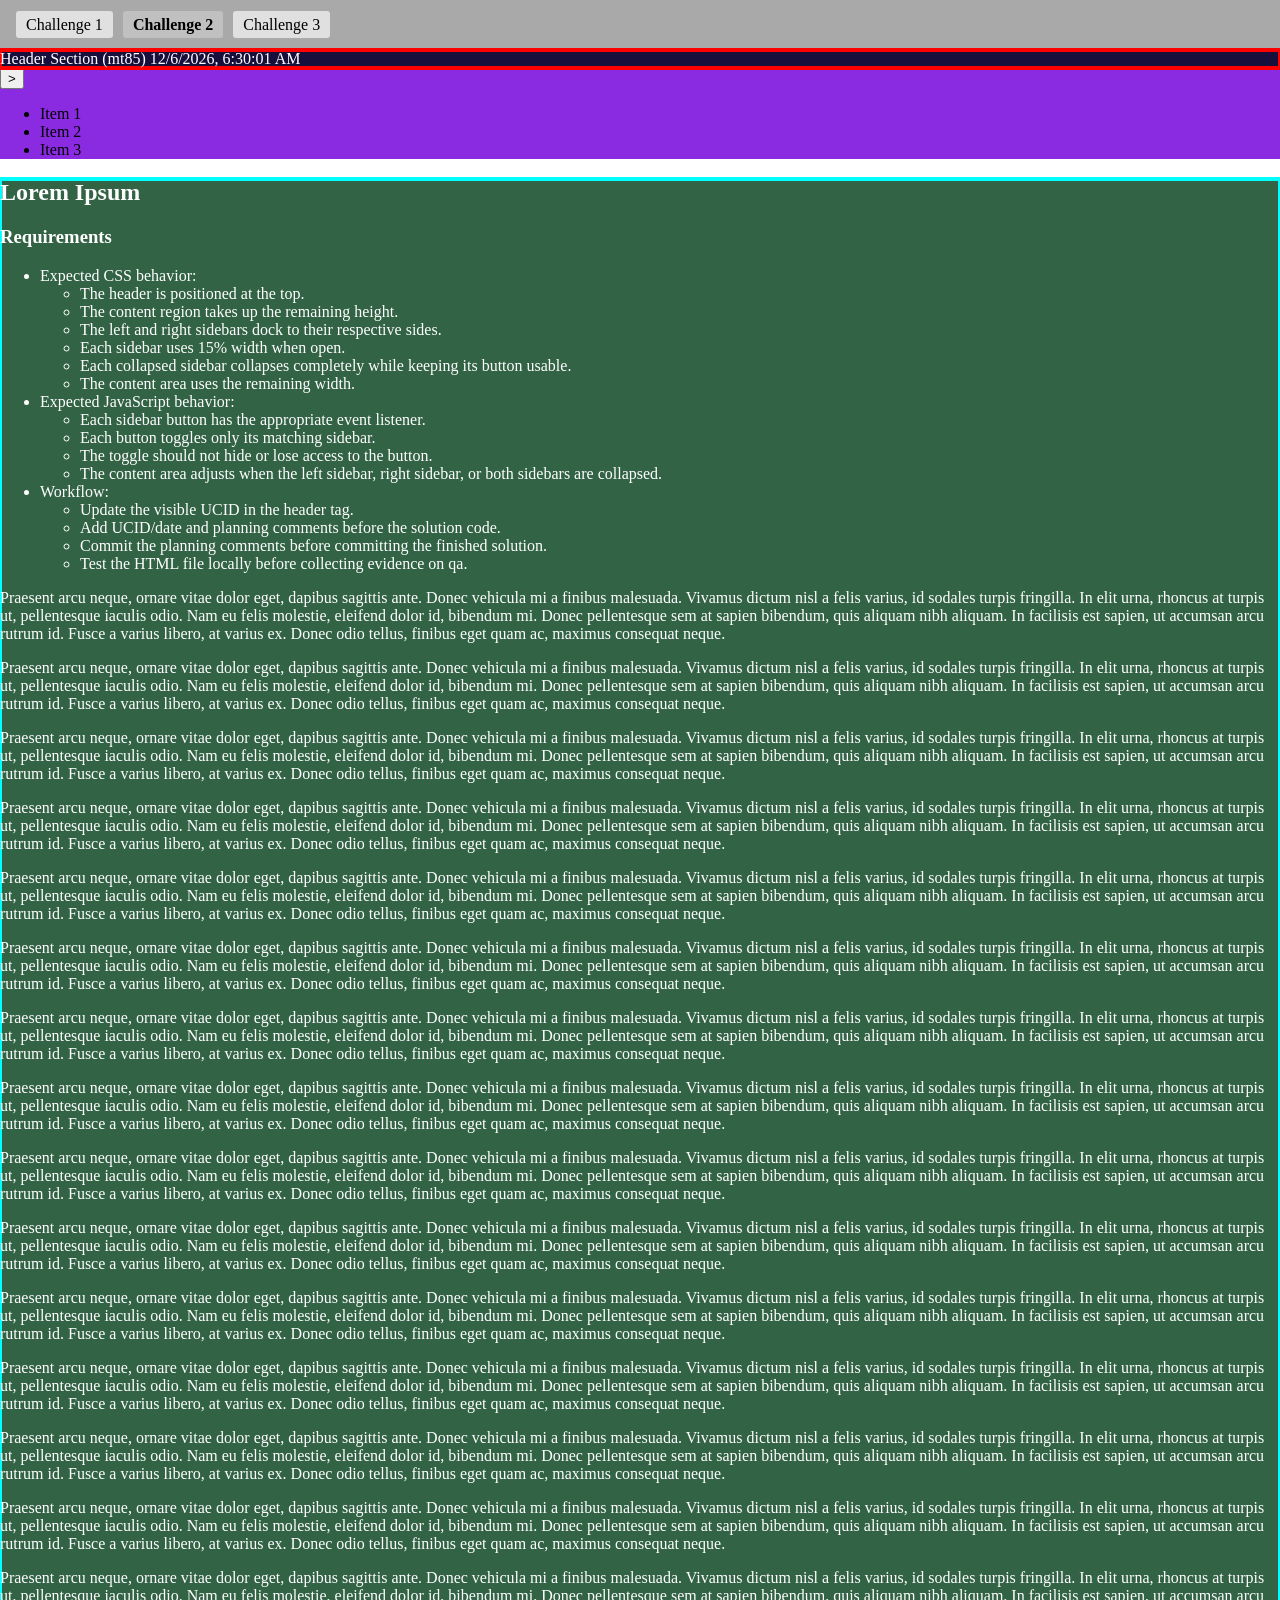
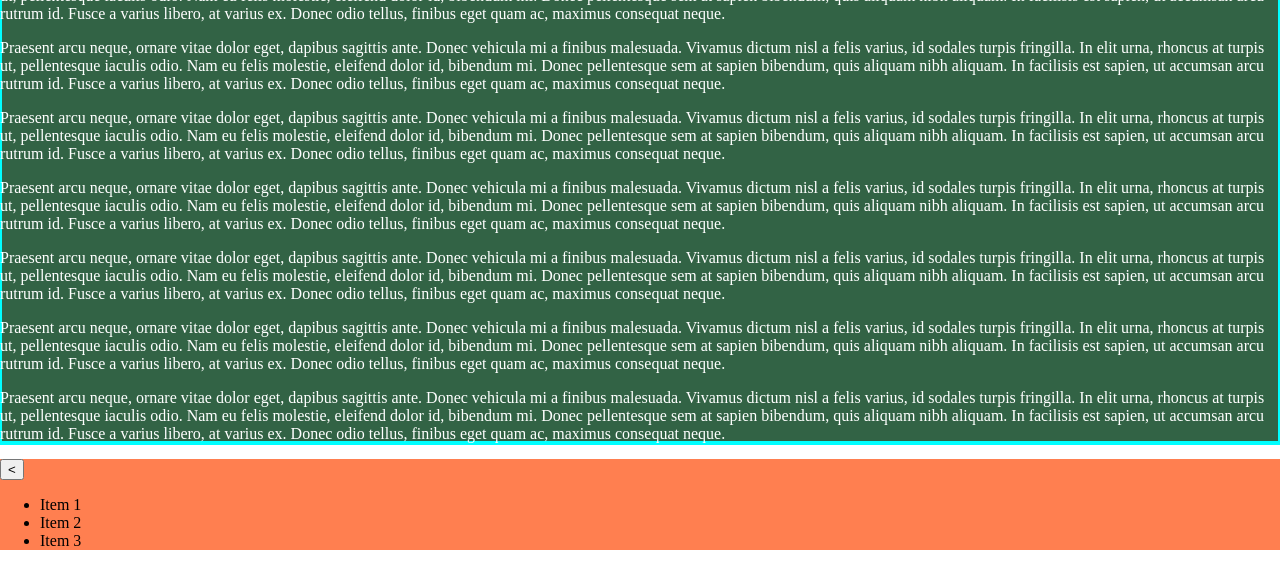
==== public_html/m03/hw/challenge2.html @ 3c51c14e "Add module 3 homework starter files" ====
<!--
Challenge 2: Sidebar Layout with Collapsing Sidebars
-----------------------------------------------------
Requirements:
    Goal: edit the allowed style and script areas to solve the sidebar layout and toggle challenge.

    Expected CSS behavior:
    1. The header is positioned at the top.
    2. The content region takes up the remaining height.
    3. The left and right sidebars dock to their respective sides.
    4. Each sidebar uses 15% width when open.
    5. Each collapsed sidebar collapses completely while keeping its button usable.
    6. The content area uses the remaining width.

    Expected JavaScript behavior:
    1. Each sidebar button has the appropriate event listener.
    2. Each button toggles only its matching sidebar.
    3. The toggle should not hide or lose access to the button.
    4. The content area adjusts when the left sidebar, right sidebar, or both sidebars are collapsed.

Workflow:
    1. Update the visible UCID in the header tag.
    2. Add UCID/date and planning comments before the solution code.
    3. Commit the planning comments before committing the finished solution.
    4. Test the HTML file locally before collecting evidence on qa.

Notes:
 - Edit only your UCID, the style block, and the script block at the bottom of this file.
 - Do not edit styles.css, utils.js, or the page markup outside the allowed areas.
 - Any CSS/JavaScript approach is acceptable if the required behavior is accomplished.
 - A collapsed sidebar must collapse completely, but the button must remain usable.

-->

<!DOCTYPE html>
<html lang="en">

<head>
    <meta charset="UTF-8">
    <meta name="viewport" content="width=device-width, initial-scale=1.0">
    <title>Sidebar Layout</title>
    <link rel="stylesheet" href="styles.css">
</head>

<body class="challenge2">
    <nav>
        <ul>
            <li><a href="challenge1.html">Challenge 1</a></li>
            <li><a href="challenge2.html" class="active">Challenge 2</a></li>
            <li><a href="challenge3.html">Challenge 3</a></li>
        </ul>
    </nav>
    <!-- Edit your UCID here -->
    <header>Header Section (mt85)</header>
    <!-- Don't make any other edits to the HTML -->
    <div class="container">
        <aside id="left-sidebar">
            <button>&gt;</button>
            <ul>
                <li>Item 1</li>
                <li>Item 2</li>
                <li>Item 3</li>
            </ul>
        </aside>

        <main class="content">
            <h2>Lorem Ipsum</h2>
            <section>
                <!-- Challenge Requirements -->
                <h3>Requirements</h3>
                <ul>
                    <li>Expected CSS behavior:
                        <ul>
                            <li>The header is positioned at the top.</li>
                            <li>The content region takes up the remaining height.</li>
                            <li>The left and right sidebars dock to their respective sides.</li>
                            <li>Each sidebar uses 15% width when open.</li>
                            <li>Each collapsed sidebar collapses completely while keeping its button usable.</li>
                            <li>The content area uses the remaining width.</li>
                        </ul>
                    </li>
                    <li>Expected JavaScript behavior:
                        <ul>
                            <li>Each sidebar button has the appropriate event listener.</li>
                            <li>Each button toggles only its matching sidebar.</li>
                            <li>The toggle should not hide or lose access to the button.</li>
                            <li>The content area adjusts when the left sidebar, right sidebar, or both sidebars are collapsed.</li>
                        </ul>
                    </li>
                    <li>Workflow:
                        <ul>
                            <li>Update the visible UCID in the header tag.</li>
                            <li>Add UCID/date and planning comments before the solution code.</li>
                            <li>Commit the planning comments before committing the finished solution.</li>
                            <li>Test the HTML file locally before collecting evidence on qa.</li>
                        </ul>
                    </li>
                </ul>
            </section>
            <p>Praesent arcu neque, ornare vitae dolor eget, dapibus sagittis ante. Donec vehicula mi a finibus
                malesuada. Vivamus dictum nisl a felis varius, id sodales turpis fringilla. In elit urna, rhoncus at
                turpis ut, pellentesque iaculis odio. Nam eu felis molestie, eleifend dolor id, bibendum mi. Donec
                pellentesque sem at sapien bibendum, quis aliquam nibh aliquam. In facilisis est sapien, ut accumsan
                arcu rutrum id. Fusce a varius libero, at varius ex. Donec odio tellus, finibus eget quam ac, maximus
                consequat neque.</p>
        </main>

        <aside id="right-sidebar">
            <button>&lt;</button>
            <ul>
                <li>Item 1</li>
                <li>Item 2</li>
                <li>Item 3</li>
            </ul>
        </aside>
    </div>

    <script src="utils.js"></script>

    <script>
        /*
            Add UCID/date and planning comments before your JavaScript solution.
            Solve the sidebar toggle logic here by attaching appropriate event listeners.
        */
    </script>

    <style>
        /*
            Add UCID/date and planning comments before your CSS solution.
            Write Challenge 2 layout CSS here; do not override anything in styles.css.
        */
    </style>
</body>

</html>
---- public_html/m03/hw/styles.css ----
/* Do not make any edits to this file*/
html,body {
    margin: 0 !important;
    padding: 0 !important;
    box-sizing: border-box !important;
}

.challenge1,
.challenge2,
.challenge3 {

    /* same header, footer, main across challenges*/
    header,
    footer {
        background-color: #190f3d !important;
        color: white !important;
        outline: 2px solid red !important;
        box-shadow: 0 0 0 2px red inset !important;
    }

    main {
        background: #326345 !important;
        color: white !important;
        outline: 2px solid cyan !important;
        box-shadow: 0 0 0 2px cyan inset !important;
    }

    /* same nav across challenges*/
    nav {
        background-color: darkgray !important;
        padding: 1em !important;
    }

    nav ul {
        display: flex !important;
        gap: 10px !important;
        padding: 0 !important;
        margin: 0 !important;
    }

    nav ul li {
        list-style: none !important;
    }

    nav ul li a {
        text-decoration: none !important;
        padding: 5px 10px !important;
        background-color: #e0e0e0 !important;
        border-radius: 3px !important;
        color: black !important;
    }

    nav ul li a.active {
        background-color: #c0c0c0 !important;
        font-weight: bold !important;
    }

    nav ul li a:hover {
        background-color: #d0d0d0 !important;
    }
}

.challenge3 .panel {
    background-color: aqua !important;
}

.challenge2 #left-sidebar {
    background-color: blueviolet !important;
}

.challenge2 #right-sidebar {
    background-color: coral !important;
}
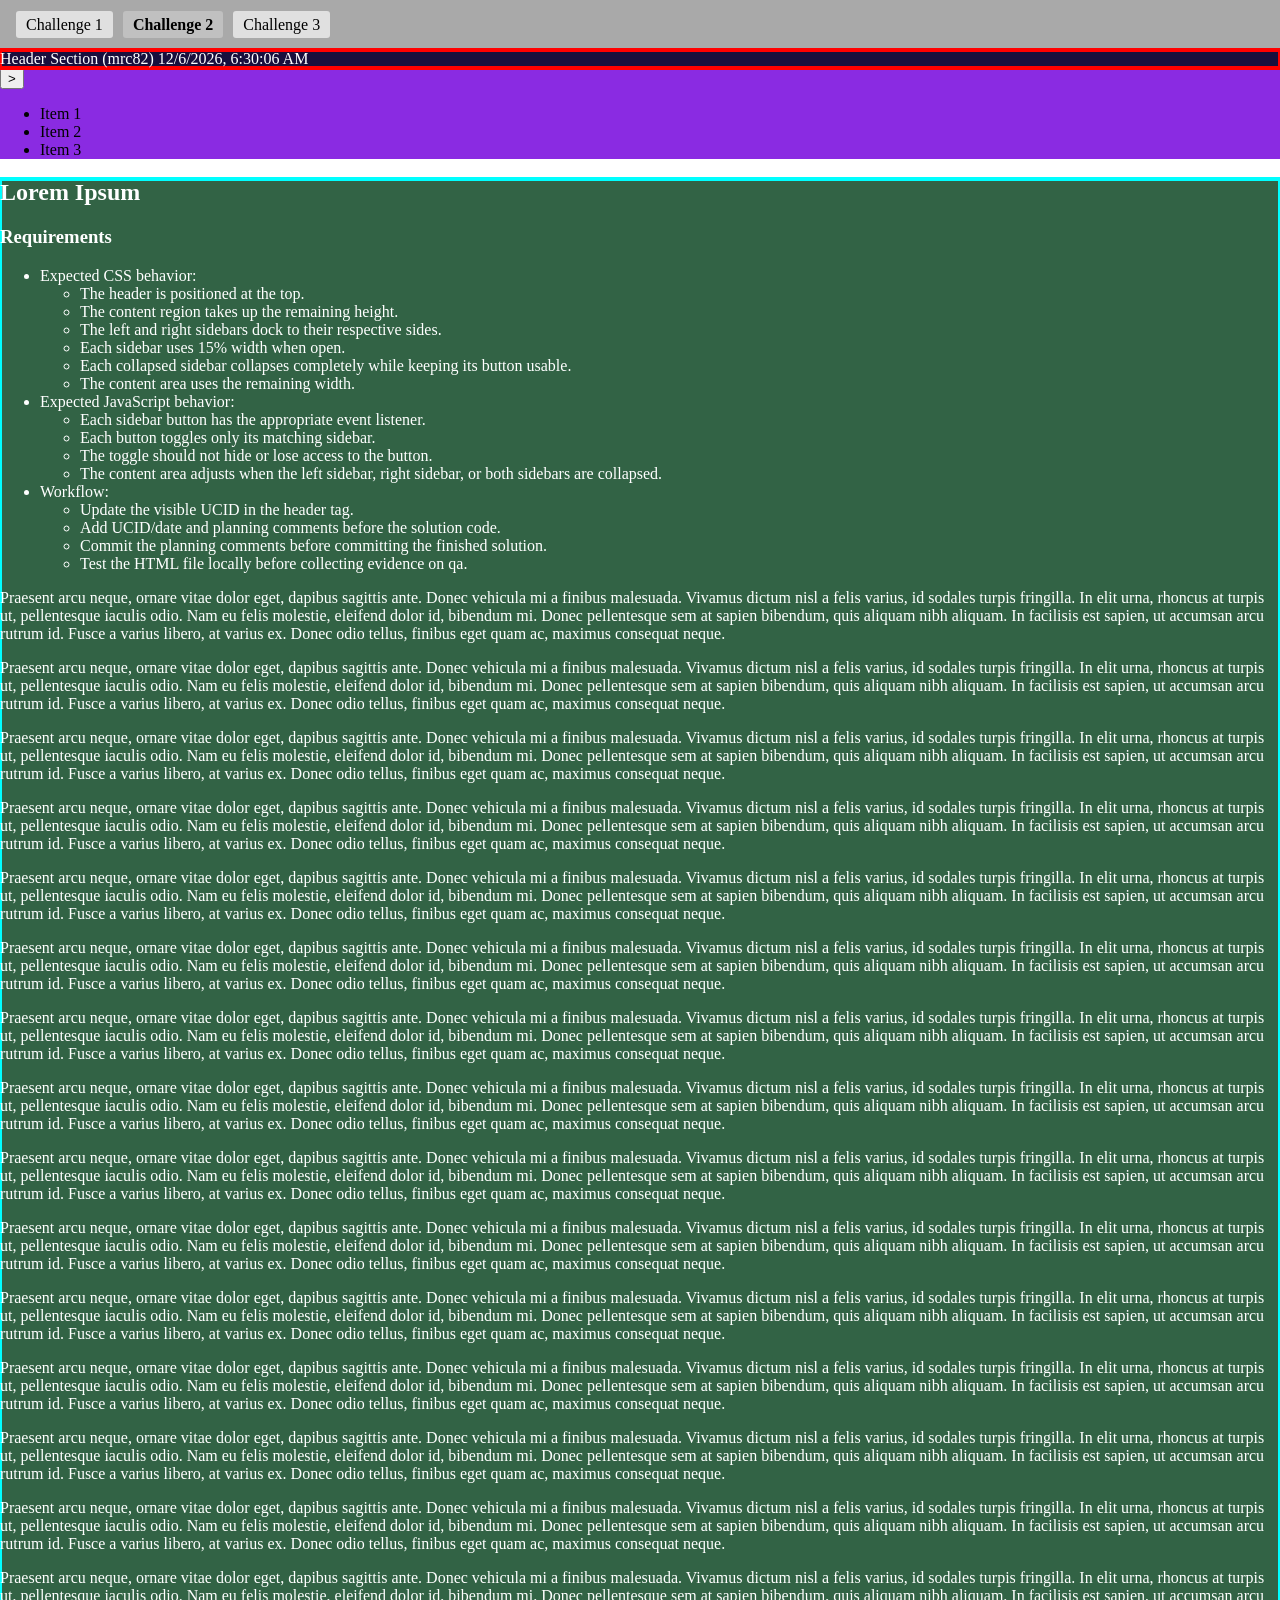
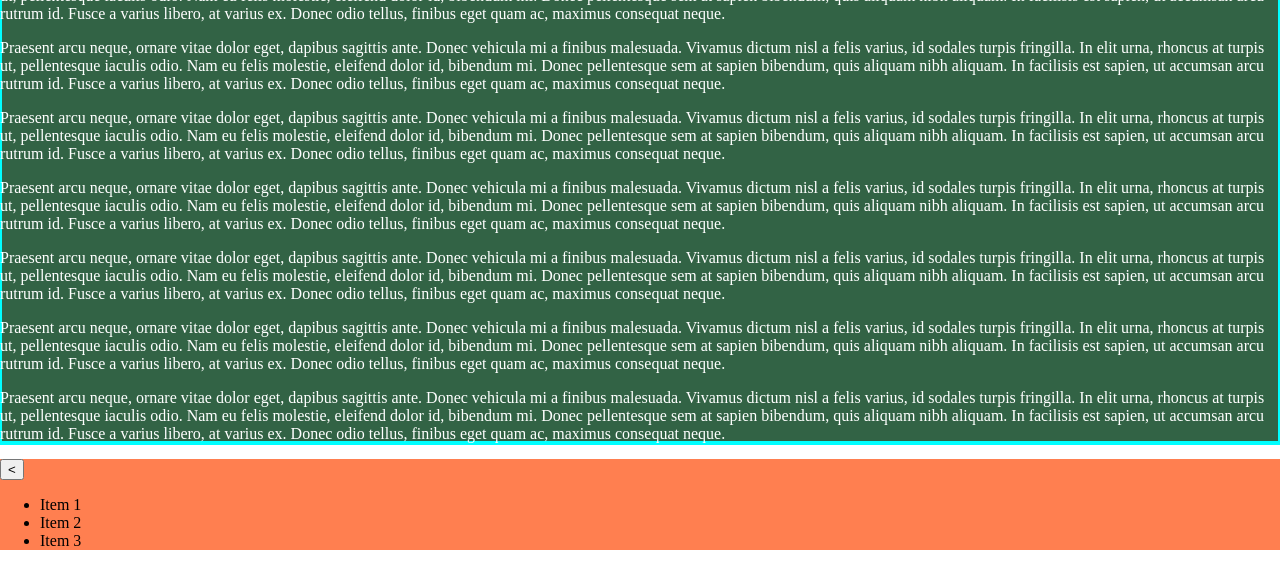
==== commit e9f48599: "Add challenge 2 planning comments" ====
--- a/public_html/m03/hw/challenge2.html
+++ b/public_html/m03/hw/challenge2.html
@@ -51,7 +51,7 @@
         </ul>
     </nav>
     <!-- Edit your UCID here -->
-    <header>Header Section (mt85)</header>
+    <header>Header Section (mrc82)</header>
     <!-- Don't make any other edits to the HTML -->
     <div class="container">
         <aside id="left-sidebar">
@@ -119,15 +119,27 @@
 
     <script>
         /*
-            Add UCID/date and planning comments before your JavaScript solution.
-            Solve the sidebar toggle logic here by attaching appropriate event listeners.
+            UCID: mrc82
+            Date: 2026-06-22
+
+            JavaScript Planning:
+            - Select the left sidebar, right sidebar, and each matching button.
+            - Attach a click listener to each button.
+            - Toggle a collapsed class only on the sidebar connected to that button.
+            - Keep each button available after its sidebar collapses.
         */
     </script>
 
     <style>
         /*
-            Add UCID/date and planning comments before your CSS solution.
-            Write Challenge 2 layout CSS here; do not override anything in styles.css.
+            UCID: mrc82
+            Date: 2026-06-22
+
+            CSS Planning:
+            - Make the page fill the viewport with the navigation and header at the top.
+            - Use the remaining height for a three-column content region.
+            - Give each open sidebar 15% width and let the main content use the remaining space.
+            - Collapse either sidebar completely while keeping its toggle button accessible.
         */
     </style>
 </body>
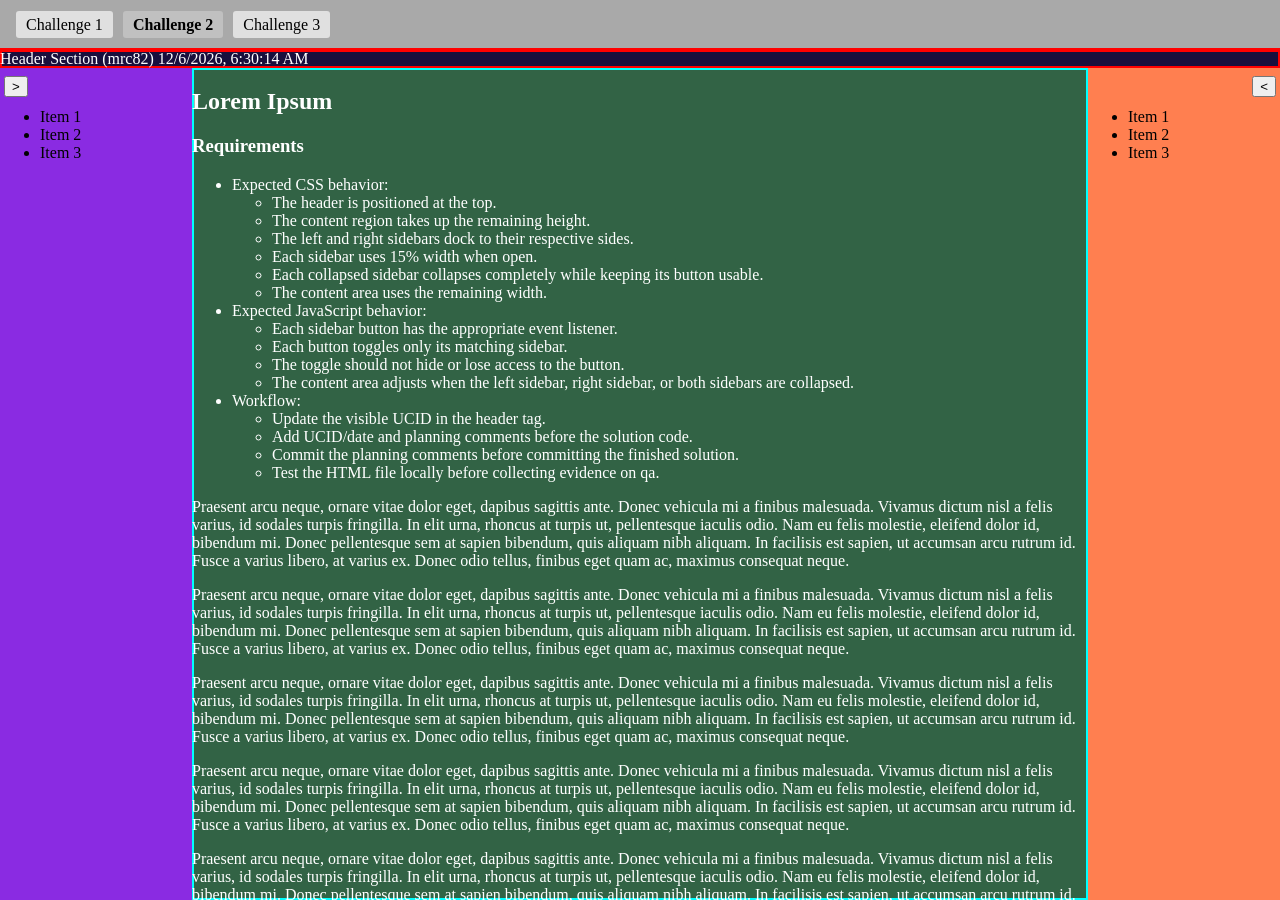
==== commit c970cfb8: "Complete challenge 2 sidebar layout" ====
--- a/public_html/m03/hw/challenge2.html
+++ b/public_html/m03/hw/challenge2.html
@@ -128,6 +128,24 @@
             - Toggle a collapsed class only on the sidebar connected to that button.
             - Keep each button available after its sidebar collapses.
         */
+
+        const leftSidebar = document.querySelector("#left-sidebar");
+        const rightSidebar = document.querySelector("#right-sidebar");
+
+        const leftButton = leftSidebar?.querySelector("button");
+        const rightButton = rightSidebar?.querySelector("button");
+
+        if (leftSidebar && leftButton) {
+            leftButton.addEventListener("click", function () {
+                leftSidebar.classList.toggle("collapsed");
+            });
+        }
+
+        if (rightSidebar && rightButton) {
+            rightButton.addEventListener("click", function () {
+                rightSidebar.classList.toggle("collapsed");
+            });
+        }
     </script>
 
     <style>
@@ -141,6 +159,63 @@
             - Give each open sidebar 15% width and let the main content use the remaining space.
             - Collapse either sidebar completely while keeping its toggle button accessible.
         */
+
+        .challenge2 {
+            height: 100vh;
+            height: 100dvh;
+            display: grid;
+            grid-template-rows: auto auto minmax(0, 1fr);
+            overflow: hidden;
+        }
+
+        .challenge2 .container {
+            display: flex;
+            width: 100%;
+            min-height: 0;
+            overflow: hidden;
+        }
+
+        .challenge2 .container > aside {
+            flex: 0 0 15%;
+            min-width: 0;
+            position: relative;
+            box-sizing: border-box;
+        }
+
+        .challenge2 .content {
+            flex: 1;
+            min-width: 0;
+            overflow-y: auto;
+            box-sizing: border-box;
+        }
+
+        .challenge2 aside ul {
+            margin-top: 2.5rem;
+            overflow: hidden;
+        }
+
+        .challenge2 aside button {
+            position: absolute;
+            top: 0.5rem;
+            z-index: 2;
+        }
+
+        .challenge2 #left-sidebar button {
+            left: 0.25rem;
+        }
+
+        .challenge2 #right-sidebar button {
+            right: 0.25rem;
+        }
+
+        .challenge2 .container > aside.collapsed {
+            flex-basis: 0;
+            width: 0;
+        }
+
+        .challenge2 .container > aside.collapsed ul {
+            display: none;
+        }
     </style>
 </body>
 
